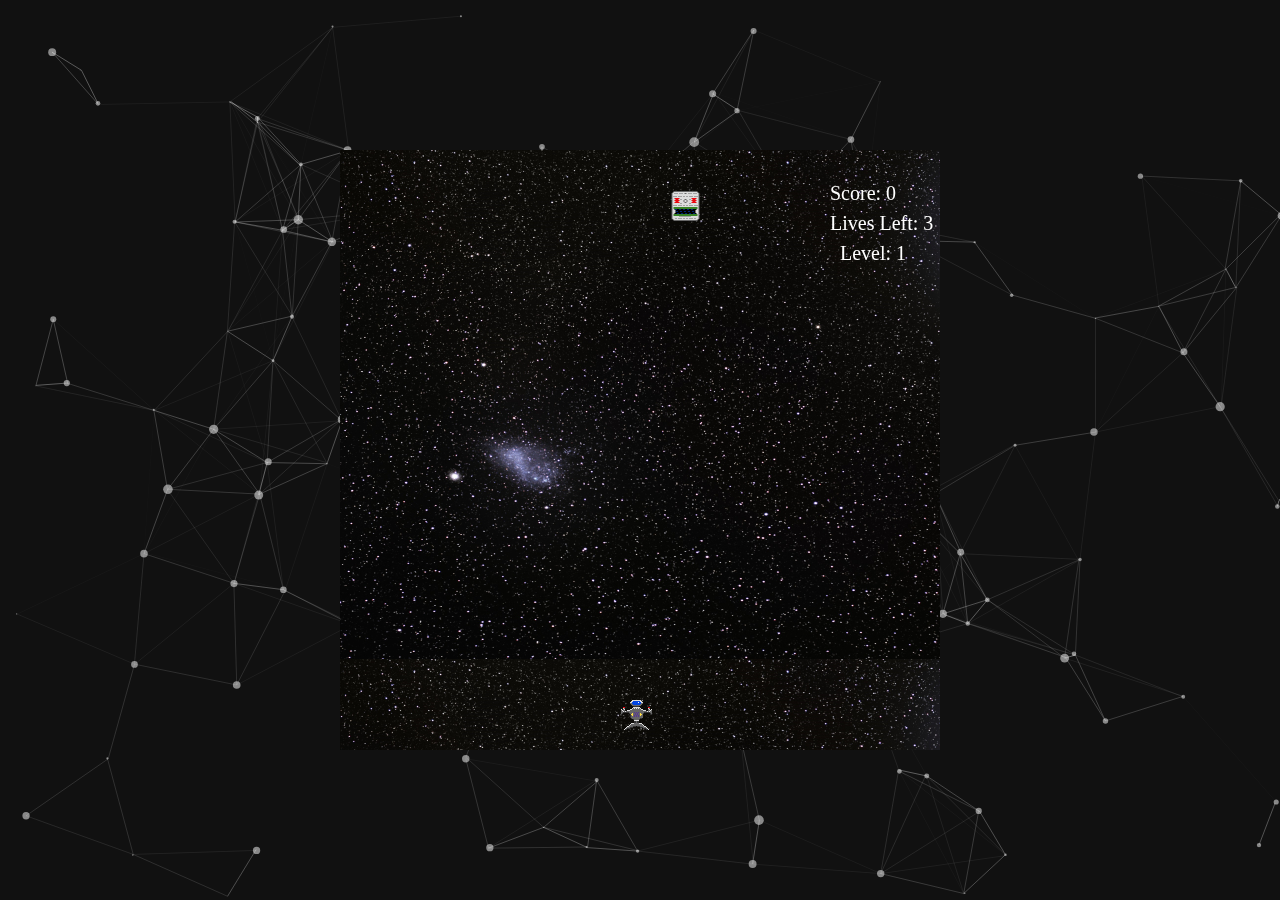
==== index.html @ 2aa1008f "Space War Game Local Repository Linked" ====
<!DOCTYPE html PUBLIC "-//W3C//DTD XHTML 1.0 Transitional//EN" "http://www.w3.org/TR/xhtml1/DTD/xhtml1-transitional.dtd">
<html>
  <head>
    <title>Space Game</title>
    <link rel="stylesheet" media="screen" href="css/particle.css">
    <link href="css/style.css" media="all" rel="stylesheet" type="text/css"/>  
   <script type="text/javascript" src="scripts/jquery.min.js"></script>
	<script language="javascript" src="scripts/util.js" type="text/javascript"></script>
	<script language="javascript" src="scripts/sprite.js" type="text/javascript"></script>
	<script language="javascript" src="scripts/sound.js" type="text/javascript"></script>
  <script language="javascript" src="scripts/jquery.hotkeys.js" type="text/javascript"></script>
  <script language="javascript" src="scripts/key_status.js" type="text/javascript"></script>
  </head>
  <body>
    
    <!-- particles.js container -->
    <div id="particles-js"></div>

    <!-- scripts -->
    <script type="text/javascript" src="scripts/space.js"></script>
    <script src="scripts/particles.js"></script>
    <script src="scripts/app.js"></script>
    <script>
        $(document).ready(function() {
            game.init();
        });
    </script>
 
  </body>
</html>
---- css/particle.css ----
/* =============================================================================
   HTML5 CSS Reset Minified - Eric Meyer
   ========================================================================== */

html,body,div,span,object,iframe,h1,h2,h3,h4,h5,h6,p,blockquote,pre,abbr,address,cite,code,del,dfn,em,img,ins,kbd,q,samp,small,strong,sub,sup,var,b,i,dl,dt,dd,ol,ul,li,fieldset,form,label,legend,table,caption,tbody,tfoot,thead,tr,th,td,article,aside,canvas,details,figcaption,figure,footer,header,hgroup,menu,nav,section,summary,time,mark,audio,video{margin:0;padding:0;border:0;outline:0;font-size:100%;vertical-align:baseline;background:transparent}
body{line-height:1}
article,aside,details,figcaption,figure,footer,header,hgroup,menu,nav,section{display:block}
nav ul{list-style:none}
blockquote,q{quotes:none}
blockquote:before,blockquote:after,q:before,q:after{content:none}
a{margin:0;padding:0;font-size:100%;vertical-align:baseline;background:transparent;text-decoration:none}
mark{background-color:#ff9;color:#000;font-style:italic;font-weight:bold}
del{text-decoration:line-through}
abbr[title],dfn[title]{border-bottom:1px dotted;cursor:help}
table{border-collapse:collapse;border-spacing:0}
hr{display:block;height:1px;border:0;border-top:1px solid #ccc;margin:1em 0;padding:0}
input,select{vertical-align:middle}
li{list-style:none}


/* =============================================================================
   My CSS
   ========================================================================== */

/* ---- base ---- */

html,body{ 
	width:100%;
	height:100%;
	background:#111;
}

html{
  -webkit-tap-highlight-color: rgba(0, 0, 0, 0);
}

body{
  font:normal 75% Arial, Helvetica, sans-serif;
}

canvas{
  display:block;
  vertical-align:bottom;
}


/* ---- stats.js ---- */

.count-particles{
  background: #000022;
  position: absolute;
  top: 48px;
  left: 0;
  width: 80px;
  color: #13E8E9;
  font-size: .8em;
  text-align: left;
  text-indent: 4px;
  line-height: 14px;
  padding-bottom: 2px;
  font-family: Helvetica, Arial, sans-serif;
  font-weight: bold;
}

.js-count-particles{
  font-size: 1.1em;
}

#stats,
.count-particles{
  -webkit-user-select: none;
  margin-top: 5px;
  margin-left: 5px;
}

#stats{
  border-radius: 3px 3px 0 0;
  overflow: hidden;
}

.count-particles{
  border-radius: 0 0 3px 3px;
}


/* ---- particles.js container ---- */

#particles-js{
  width: 100%;
  height: 100%;
  background-color: #111;
  background-image: url('');
  background-size: cover;
  background-position: 50% 50%;
  background-repeat: no-repeat;
}
---- css/style.css ----
/* line 1 */
body {
  font-family: Verdana;
  font-size: 10pt;
}

canvas.canvasClass {
	position: fixed;
	z-index:  1000;
	background-image: url("../images/magellanic-clouds.jpg");
}

#particles-js {
	position: absolute;
	z-index: 500;
}
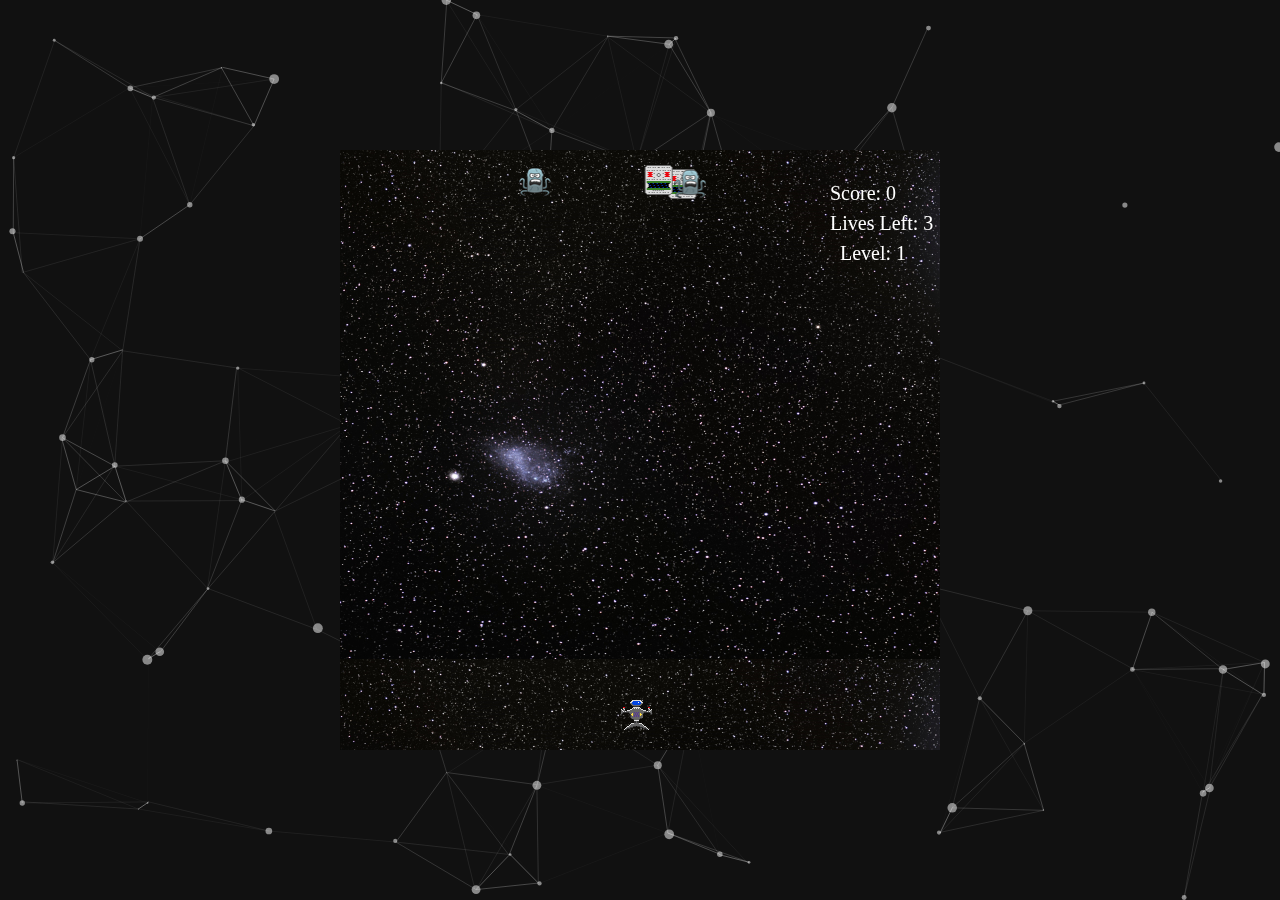
==== commit c8552274: "Update index.html" ====
--- a/index.html
+++ b/index.html
@@ -1,3 +1,4 @@
+<!-- Author: Aviral Gupta -->
 <!DOCTYPE html PUBLIC "-//W3C//DTD XHTML 1.0 Transitional//EN" "http://www.w3.org/TR/xhtml1/DTD/xhtml1-transitional.dtd">
 <html>
   <head>
